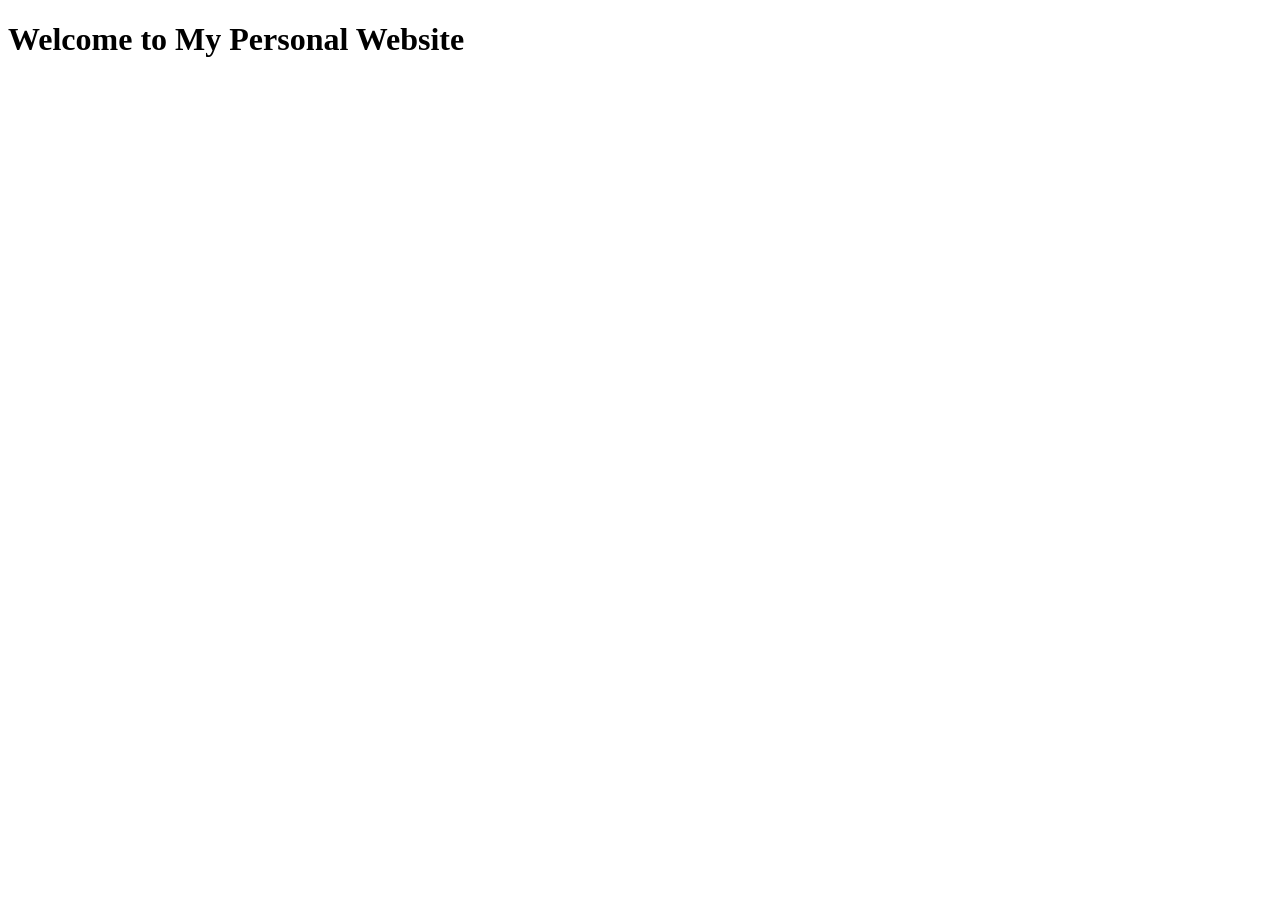
==== index.html @ 8d59cf80 "update" ====
<!DOCTYPE html>
<html lang="en">
<head>
    <meta charset="UTF-8">
    <meta name="viewport" content="width=device-width, initial-scale=1.0">
    <title>My Personal Website</title>
</head>
<body>

    <h1>Welcome to My Personal Website</h1>
    
</body>
</html>
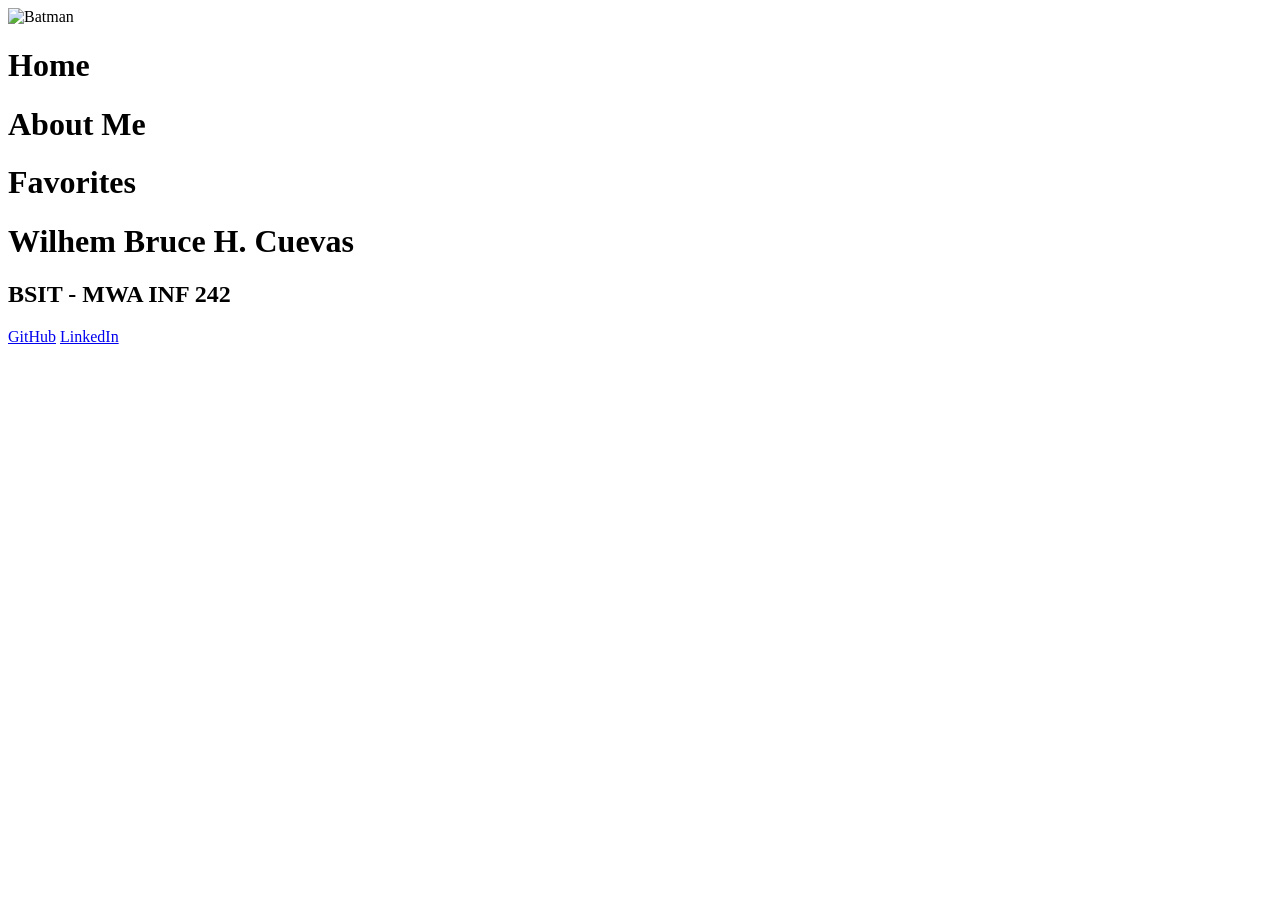
==== commit 2e3bd695: "update" ====
--- a/index.html
+++ b/index.html
@@ -4,10 +4,30 @@
     <meta charset="UTF-8">
     <meta name="viewport" content="width=device-width, initial-scale=1.0">
     <title>My Personal Website</title>
+    <link rel="stylesheet" href="index.css">
 </head>
 <body>
+<div class="container">
+    <img src="Assets/batman.gif" alt="Batman"> 
+    
+    <h1 class="home" a href="index.html">Home</h1>
+    <h1 class="about" a href="aboutme.html">About Me</h1>
+    <h1 class="favorites" a href = "favorites.html">Favorites</h1>
 
-    <h1>Welcome to My Personal Website</h1>
+</div>
+
+    <h1 class="h1">Wilhem Bruce H. Cuevas</h1>
+    <h2 class="h2">BSIT - MWA INF 242</h2>
     
+
+
+
+
+
+    <footer class="footer">
+        <a href="https://github.com/wbcjep0108" target="_blank">GitHub</a>
+        <a href="https://www.linkedin.com/in/wilhem-bruce-cuevas-452554379/" target="_blank">LinkedIn</a>
+    </footer>
+
 </body>
 </html>
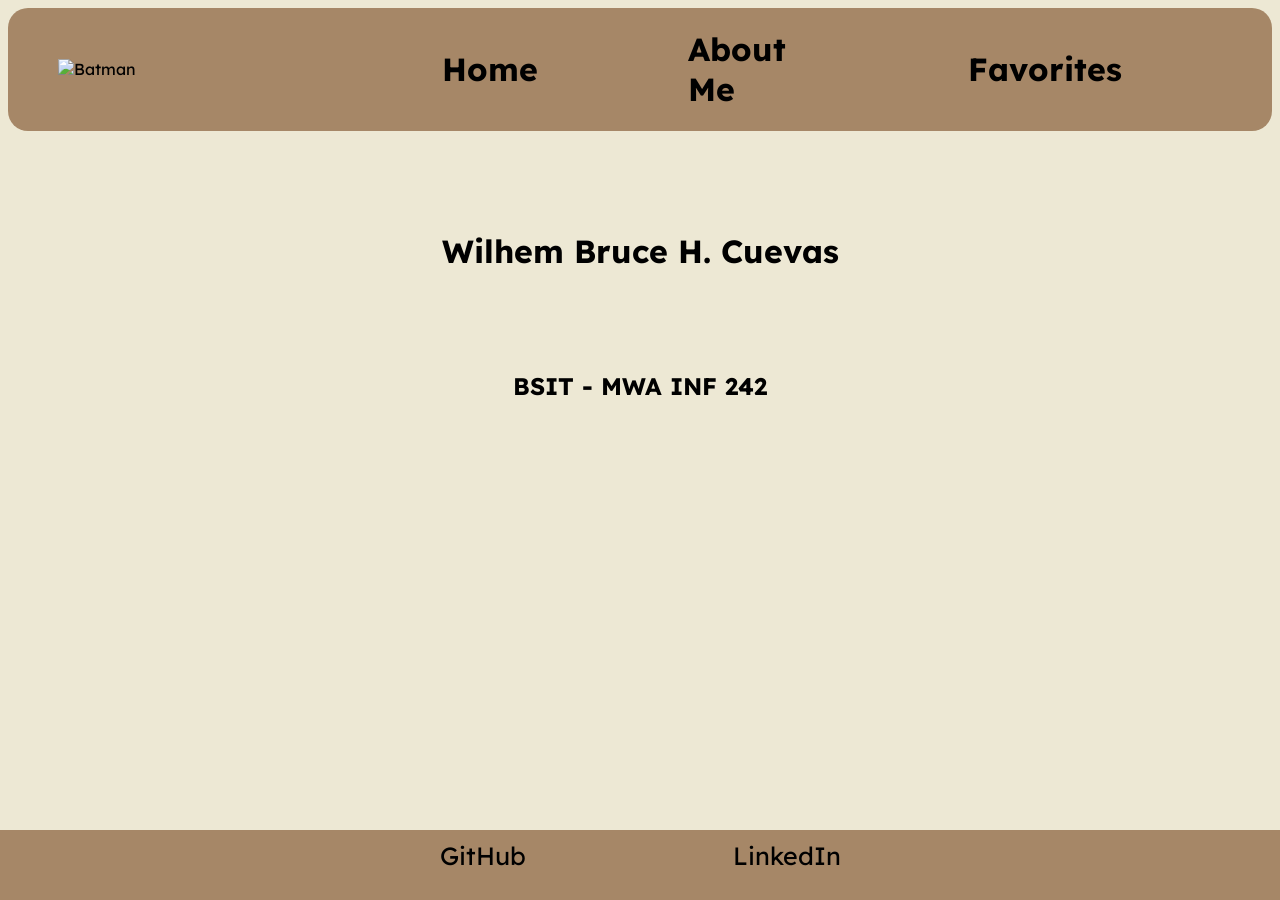
==== commit 4b00631f: "update" ====
--- a/index.html
+++ b/index.html
@@ -10,9 +10,9 @@
 <div class="container">
     <img src="Assets/batman.gif" alt="Batman"> 
     
-    <h1 class="home" a href="index.html">Home</h1>
-    <h1 class="about" a href="aboutme.html">About Me</h1>
-    <h1 class="favorites" a href = "favorites.html">Favorites</h1>
+    <h1 class="home"><a href="index.html">Home</a></h1>
+    <h1 class="about"><a href="aboutme.html">About Me</a></h1>
+    <h1 class="favorites"><a href="favorites.html">Favorites</a></h1>
 
 </div>
 
--- a/index.css
+++ b/index.css
@@ -0,0 +1,65 @@
+@import url('https://fonts.googleapis.com/css2?family=Lexend:wght@100..900&display=swap');
+
+body {
+   background-color: #ede8d4;
+   font-family: 'Lexend', sans-serif;
+   padding-bottom: 50px;
+}
+
+.container{
+    background-color: #a68767;
+    display: flex;
+    align-items: center;
+    border-radius: 20px;
+}
+
+.container img {
+    width: 100px;
+    height: auto;
+    margin-left: 50px;
+   
+}
+
+.home {
+    margin-right: 150px;
+    margin-left: 300px;
+}
+
+.about {
+    margin-right: 150px;
+}
+
+.favorites {
+   margin-right: 150px;
+}
+
+.home a, .about a, .favorites a {
+    text-decoration: none;
+    color: black;
+}
+
+.h1, .h2 {
+    text-align: center;
+    margin-top: 100px;
+}
+
+footer {
+    background-color: #a68767;
+    color: #fff;
+    text-align: center;
+    padding: 10px 0;
+    font-size: 25px;
+    position: fixed;
+    bottom: 0;
+    left: 0;
+    width: 100%;
+    height: 50px;
+}
+
+footer a {
+    color: black;
+    text-decoration: none;
+    margin-right: 100px;
+    margin-left: 100px;
+    text-align: center;
+}
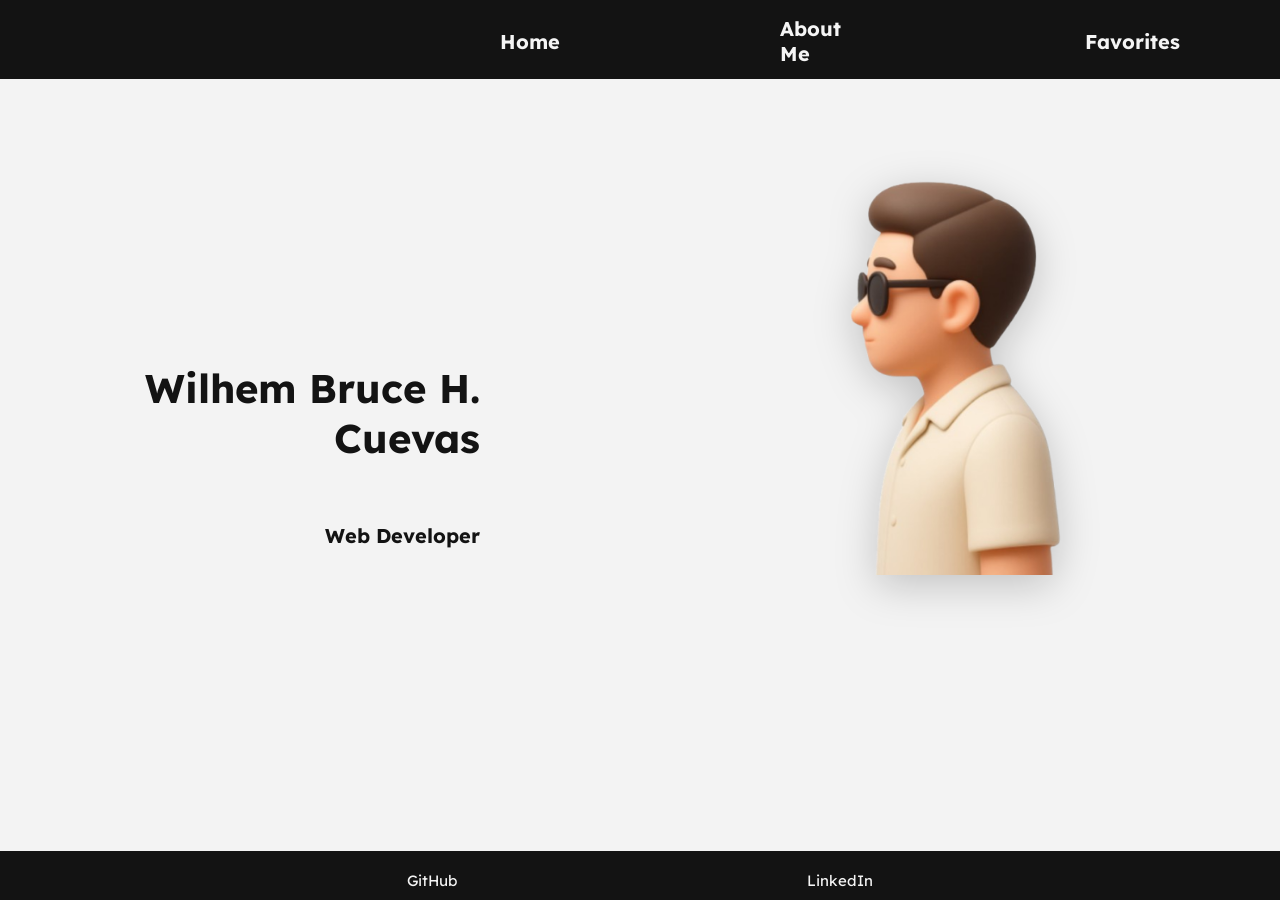
==== commit 608a47ad: "Week 5 - Box Model Improvements" ====
--- a/index.html
+++ b/index.html
@@ -5,25 +5,25 @@
     <meta name="viewport" content="width=device-width, initial-scale=1.0">
     <title>My Personal Website</title>
     <link rel="stylesheet" href="index.css">
+    <meta name="viewport" content="width=device-width, initial-scale=1.0">
 </head>
 <body>
-<div class="container">
-    <img src="Assets/batman.gif" alt="Batman"> 
+
     
+<div class="container"> 
     <h1 class="home"><a href="index.html">Home</a></h1>
     <h1 class="about"><a href="aboutme.html">About Me</a></h1>
     <h1 class="favorites"><a href="favorites.html">Favorites</a></h1>
 
 </div>
 
-    <h1 class="h1">Wilhem Bruce H. Cuevas</h1>
-    <h2 class="h2">BSIT - MWA INF 242</h2>
-    
+    <p class="h1"><b>Wilhem Bruce H. Cuevas</b></p>
+    <p class="h2"><b>Web Developer</b></p>
+
+    <img src="Assets/3d.png" alt="3D Image" class="img-3d">
 
 
-
-
-
+    
     <footer class="footer">
         <a href="https://github.com/wbcjep0108" target="_blank">GitHub</a>
         <a href="https://www.linkedin.com/in/wilhem-bruce-cuevas-452554379/" target="_blank">LinkedIn</a>
--- a/index.css
+++ b/index.css
@@ -1,65 +1,256 @@
 @import url('https://fonts.googleapis.com/css2?family=Lexend:wght@100..900&display=swap');
 
+html, body {
+    height: 100%;
+    margin: 0;
+}
+
+main {
+    flex: 1;
+}
+
 body {
-   background-color: #ede8d4;
+   background-color: #F3F3F3;
    font-family: 'Lexend', sans-serif;
-   padding-bottom: 50px;
+   display: flex;
+   flex-direction: column;
 }
 
 .container{
-    background-color: #a68767;
+    background-color: #131313;
+    font-size: 10px;
     display: flex;
     align-items: center;
-    border-radius: 20px;
-}
-
-.container img {
-    width: 100px;
-    height: auto;
-    margin-left: 50px;
-   
+    width: 100%;
+    gap: 120px;
+    padding-top: 15px;
 }
 
 .home {
-    margin-right: 150px;
-    margin-left: 300px;
+    margin-right: 100px;
+    margin-left: 500px;
+    margin-top: 1px;
 }
 
 .about {
-    margin-right: 150px;
+    margin-right: 100px;
+    margin-top: 1px;
 }
 
 .favorites {
-   margin-right: 150px;
+   margin-right: 100px;
+    margin-top: 1px;
 }
 
 .home a, .about a, .favorites a {
     text-decoration: none;
+    color: whitesmoke;
+    display: inline-block;
+}
+
+.home a, .about a, .favorites a,
+.footer a {
+    transition: transform 0.25s ease, box-shadow 0.25s ease, color 0.25s ease;
+}
+
+.home a:hover, .about a:hover, .favorites a:hover,
+.footer a:hover {
+    transform: translateY(-4px) scale(1.05);
+    text-shadow: 0 6px 12px rgba(254, 254, 254, 0.35);
+    color: #ffffff;
+}
+
+.home a:active, .about a:active, .favorites a:active,
+.footer a:active {
+    transform: translateY(-1px) scale(1.02);
+    box-shadow: 0 3px 6px rgba(0, 0, 0, 0.3);
+}
+
+.h1 {
+    text-align: right;
+    margin-right: 800px;
+    margin-top: auto;
+    color: #131313;
+    font-size: 40px;
+}
+
+.h2 {
+    text-align: right;
+    margin-right: 800px;
+    color: #131313;
+    font-size: 20px;
+   
+}
+
+/* Main container */
+.border1 {
+    background-color: #B6B6B6;
+    width: 95%;
+    max-width: 1000px;
+    margin: 50px auto;
+    padding: 2rem;
+    border-radius: 10px;
+    
+    display: grid;
+    grid-template-columns: 1fr 1fr;
+    gap: 2rem;
+    align-items: center;
+}
+ 
+.border1 img {
+    width: 500px;
+    height: auto;
+    aspect-ratio: 1 / 1;
+    object-fit: cover;
+    border-radius: 10px;
+    box-shadow: 0 4px 8px rgba(0, 0, 0, 0.1);
+    justify-self: center;
+    transition: transform 0.3s ease; 
+}
+
+.border1 img:hover {
+    transform: scale(1.05); 
+}
+
+.border1 p {
+    grid-column: auto;
+    font-size: 20px;
+    line-height: 1.6;
+    text-align: left;
     color: black;
-}
-
-.h1, .h2 {
-    text-align: center;
-    margin-top: 100px;
-}
-
+    padding: 0 1rem;
+}
+ 
+.border1 p b {
+    font-weight: 600;
+    color: #2c2c2c;
+}
+
+/* Main container */
+.border2 {
+    background-color: #B6B6B6;
+    width: 95%;
+    max-width: 1000px;
+    margin: 50px auto;
+    padding: 2rem;
+    border-radius: 10px;
+    display: flex;
+    flex-direction: column;
+    gap: 2rem;
+}
+ 
+.border2 p {
+    font-size: 20px;
+    line-height: 1.6;
+    text-align: left;
+    color: black;
+    margin: 0;
+}
+ 
+.border2 img {
+    width: 200px;
+    height: 200px;
+    border-radius: 50%;
+    object-fit: cover;
+    justify-self: center;
+    align-self: center;
+    margin: 0 auto;
+    transition: transform 0.3s ease; 
+}
+
+.border2 img:hover {
+    transform: scale(1.05); 
+}
+ 
+
+.img-3d {
+    position: absolute;
+    right: 180px;
+    top: 150px; /* adjust if needed */
+    width: 300px;
+    max-width: 40%;
+    height: auto;
+    filter: drop-shadow(0 10px 20px rgba(0,0,0,0.2));
+}
 footer {
-    background-color: #a68767;
-    color: #fff;
+   background-color: #131313;
     text-align: center;
     padding: 10px 0;
-    font-size: 25px;
-    position: fixed;
-    bottom: 0;
-    left: 0;
+    font-size: 15px;
     width: 100%;
-    height: 50px;
-}
-
-footer a {
-    color: black;
+    display: flex;              
+    justify-content: center;    
+    gap: 150px;                 
+    margin-top: auto;
+}
+
+.footer a {
+    color: whitesmoke;
     text-decoration: none;
+    margin-top: 10px;
+    margin-left: 100px;
     margin-right: 100px;
-    margin-left: 100px;
-    text-align: center;
+    display: inline-block; 
+}
+
+/* =========================
+   📱 MOBILE RESPONSIVE
+========================= */
+@media (max-width: 768px) {
+
+    /* HEADER */
+    .container {
+        flex-direction: column;
+        gap: 20px;
+        padding: 10px;
+        border-radius: 20px;
+    }
+
+    .home, .about, .favorites {
+        margin: 0;
+    }
+
+    /* TEXT */
+    .h1, .h2 {
+        text-align: center;
+        margin: 20px 0;
+    }
+
+    /* BORDER1 (2 columns → 1 column) */
+    .border1 {
+        grid-template-columns: 1fr;
+        text-align: center;
+    }
+
+    .border1 img {
+        width: 100%;
+        max-width: 300px;
+    }
+
+    .border1 p {
+        padding: 0;
+        text-align: center;
+    }
+
+    /* BORDER2 */
+    .border2 {
+        padding: 1.5rem;
+        gap: 1.5rem;
+        text-align: center;
+    }
+
+    .border2 img {
+        width: 150px;
+        height: 150px;
+    }
+
+    /* FOOTER */
+    footer {
+        flex-direction: column;
+        gap: 20px;
+    }
+
+    .footer a {
+        margin: 0;
+    }
 }
